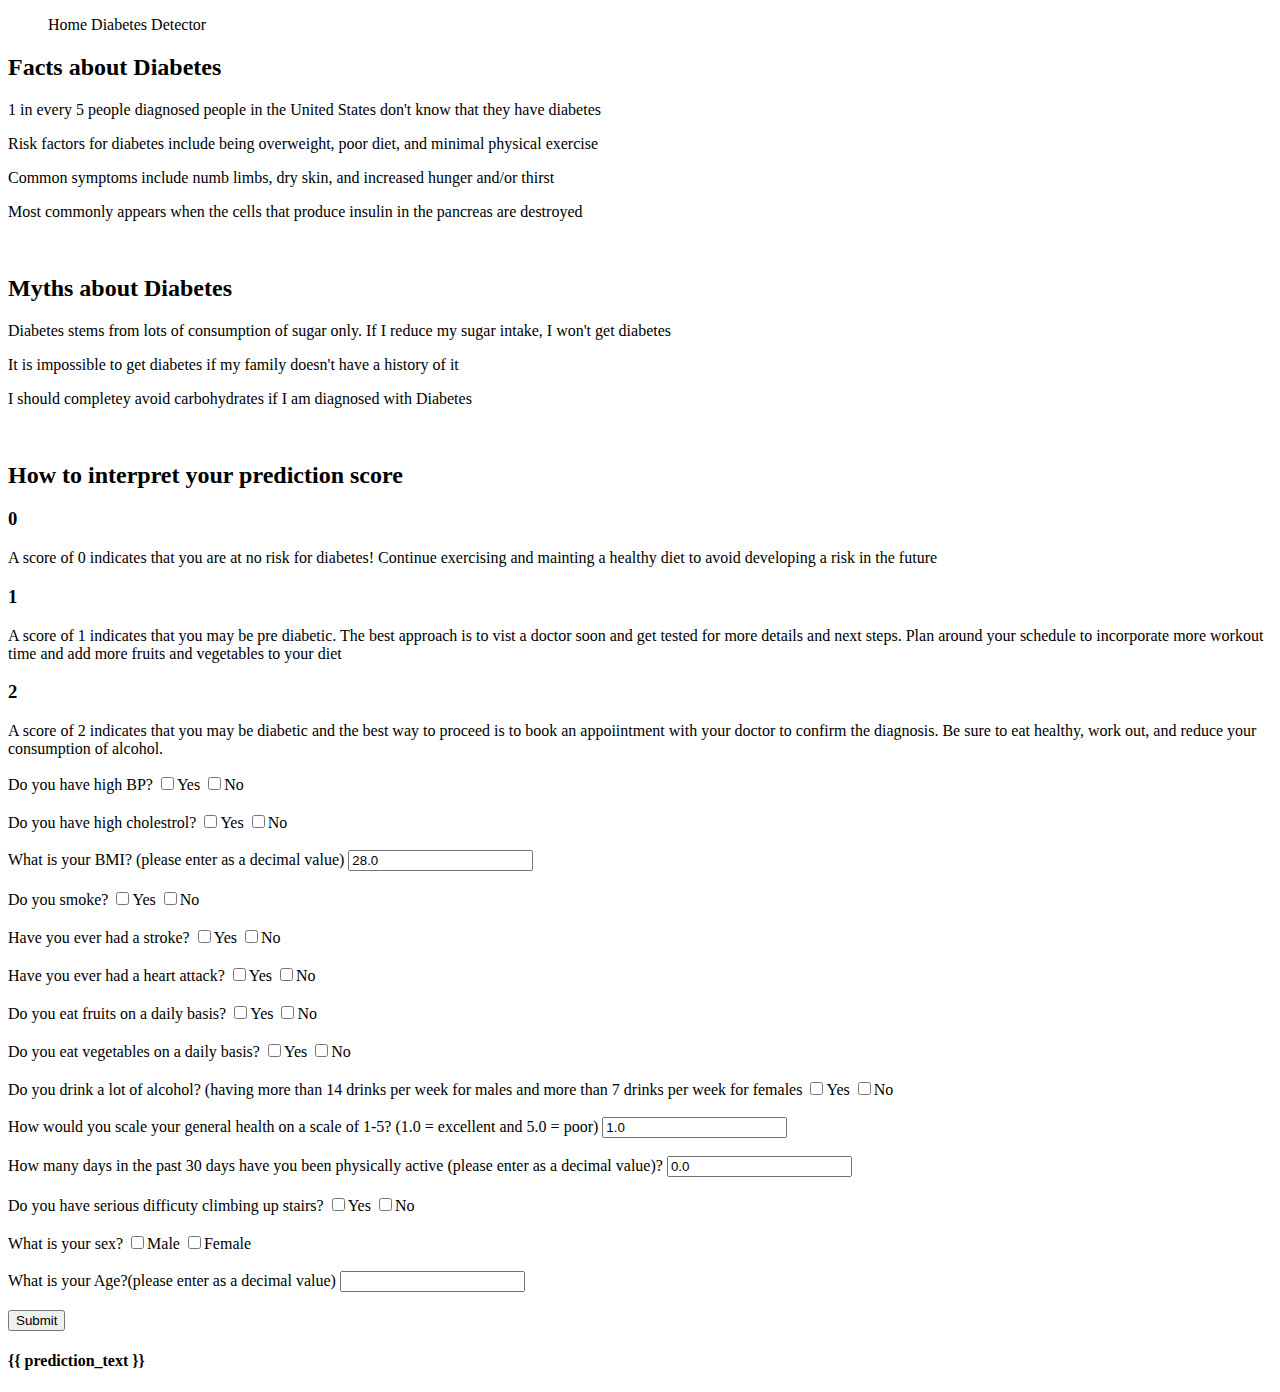
==== templates/index.html @ ceee8018 "Create index.html" ====
<!DOCTYPE html>
<html>
<head>
    <meta name="description" content="Our first page">
    <meta name="keywords" content="html tutorial template">
    <link href = "/Users/renusree/Desktop/DubHacksVersion3/templates/index.css" rel = "stylesheet" >
    <script src = "script.js" defer></script>
</head>
<body>
    <ul class = "tabs">
        <l1 data-tab-target="#Home" class ="active tab">Home</l1>
        <l1 data-tab-target="#user-information" class ="tab">Diabetes Detector</l1>
    </ul>
    <div class = "tab-content">
        <div id="Home" data-tab-content class="active">
            <h2> Facts about Diabetes </h2>
            <p> 1 in every 5 people diagnosed people in the United States don't know that they have diabetes </p>
            <p> Risk factors for diabetes include being overweight, poor diet, and minimal physical exercise</p>
            <p> Common symptoms include numb limbs, dry skin, and increased hunger and/or thirst</p>
            <p> Most commonly appears when the cells that produce insulin in the pancreas are destroyed</p>
            <br>
            <h2> Myths about Diabetes</h2>
            <p> Diabetes stems from lots of consumption of sugar only. If I reduce my sugar intake, I won't get diabetes</p>
            <p> It is impossible to get diabetes if my family doesn't have a history of it</p>
            <p> I should completey avoid carbohydrates if I am diagnosed with Diabetes</p>
            <br>
            <h2>How to interpret your prediction score</h2>
            <h3>0</h3>
            <p> A score of 0 indicates that you are at no risk for diabetes! Continue exercising and mainting a healthy
                diet to avoid developing a risk in the future 
            </p>
            <h3>1</h3>
            <p> A score of 1 indicates that you may be pre diabetic. The best approach is to vist a doctor soon and get tested
                for more details and next steps. Plan around your schedule to incorporate more workout time and 
                add more fruits and vegetables to your diet </p>
            <h3>2</h3>
            <p> A score of 2 indicates that you may be diabetic and the best way to proceed is to book an appoiintment 
                with your doctor to confirm the diagnosis. Be sure to eat healthy, work out, and reduce your consumption
                of alcohol. 
            </p>
        </div>
        <div id="user-information" data-tab-content>  
            <form class = "sub-form" action='/predict' method = "POST">
            
                <label className="label">Do you have high BP?</label>
                <!--<input className="input-box" type="text" name="pass" value = 0.0 required /> -->
                <input type="checkbox" name="check" id="GFG" value="1.0">Yes
                <input type="checkbox" name="check" id="GFG" value="0.0">No <br> <br>
            
  
              
                <label className="label">Do you have high cholestrol?</label>
                <input type="checkbox" name="check" id="GFG" value="1.0">Yes
                <input type="checkbox" name="check" id="GFG" value="0.0">No <br> <br>
             
  
              
                <label className="label">What is your BMI? (please enter as a decimal value)</label>
                <input className="input-box" type="text" name="pass3" value=28.0 required /> <br> <br>
              
  
              
                <label className="label">Do you smoke?</label>
                <input type="checkbox" name="check" id="GFG" value="1.0">Yes
                <input type="checkbox" name="check" id="GFG" value="0.0">No <br> <br>
              
  
            
                <label className="label">Have you ever had a stroke?</label>
                <input type="checkbox" name="check" id="GFG" value="1.0">Yes
                <input type="checkbox" name="check" id="GFG" value="0.0">No <br> <br>
             

                <label className="label">Have you ever had a heart attack?</label>
                <input type="checkbox" name="check" id="GFG" value="1.0">Yes
                <input type="checkbox" name="check" id="GFG" value="0.0">No <br> <br>
              
  
              
                <label className="label">Do you eat fruits on a daily basis?</label>
                <input type="checkbox" name="check" id="GFG" value="1.0">Yes
                <input type="checkbox" name="check" id="GFG" value="0.0">No <br> <br>
              
  
             
                <label className="label">Do you eat vegetables on a daily basis?</label>
                <input type="checkbox" name="check" id="GFG" value="1.0">Yes
                <input type="checkbox" name="check" id="GFG" value="0.0">No <br> <br>
              
  
           
                <label className="label">Do you drink a lot of alcohol? (having more than 14 drinks per week for males and 
                    more than 7 drinks per week for females
                </label>
                <input type="checkbox" name="check" id="GFG" value="1.0">Yes
                <input type="checkbox" name="check" id="GFG" value="0.0">No <br> <br>
             
  
              
                <label className="label">How would you scale your general health on a scale of 1-5? (1.0 = excellent and 5.0 = poor)</label>
                <input className="input-box" type="text" name="pass10" value=1.0 required /> <br> <br>
              
  
              
                <label className="label">How many days in the past 30 days have you been physically active (please enter as a decimal value)?</label>
                <input className="input-box" type="text" name="pass11" value=0.0 required /> <br> <br>
              
  
              
                <label className="label">Do you have serious difficuty climbing up stairs?</label>
                <input type="checkbox" name="check" id="GFG" value="1.0">Yes
                <input type="checkbox" name="check" id="GFG" value="0.0">No <br> <br>
              
  
              
                <label className="label">What is your sex? </label>
                <input type="checkbox" name="check" id="GFG" value="1.0">Male 
                <input type="checkbox" name="check" id="GFG" value="0.0">Female <br> <br>
             
             
                <label className="label">What is your Age?(please enter as a decimal value)</label>
                <input className="input-box" type="text" name="pass14" required /> <br> <br>
             
  
              
                <button type="submit" className = "button" >Submit</button>
              
            </form>
            <h4>{{ prediction_text }}</h4>
        </div>
    </div>
</body>
</html>
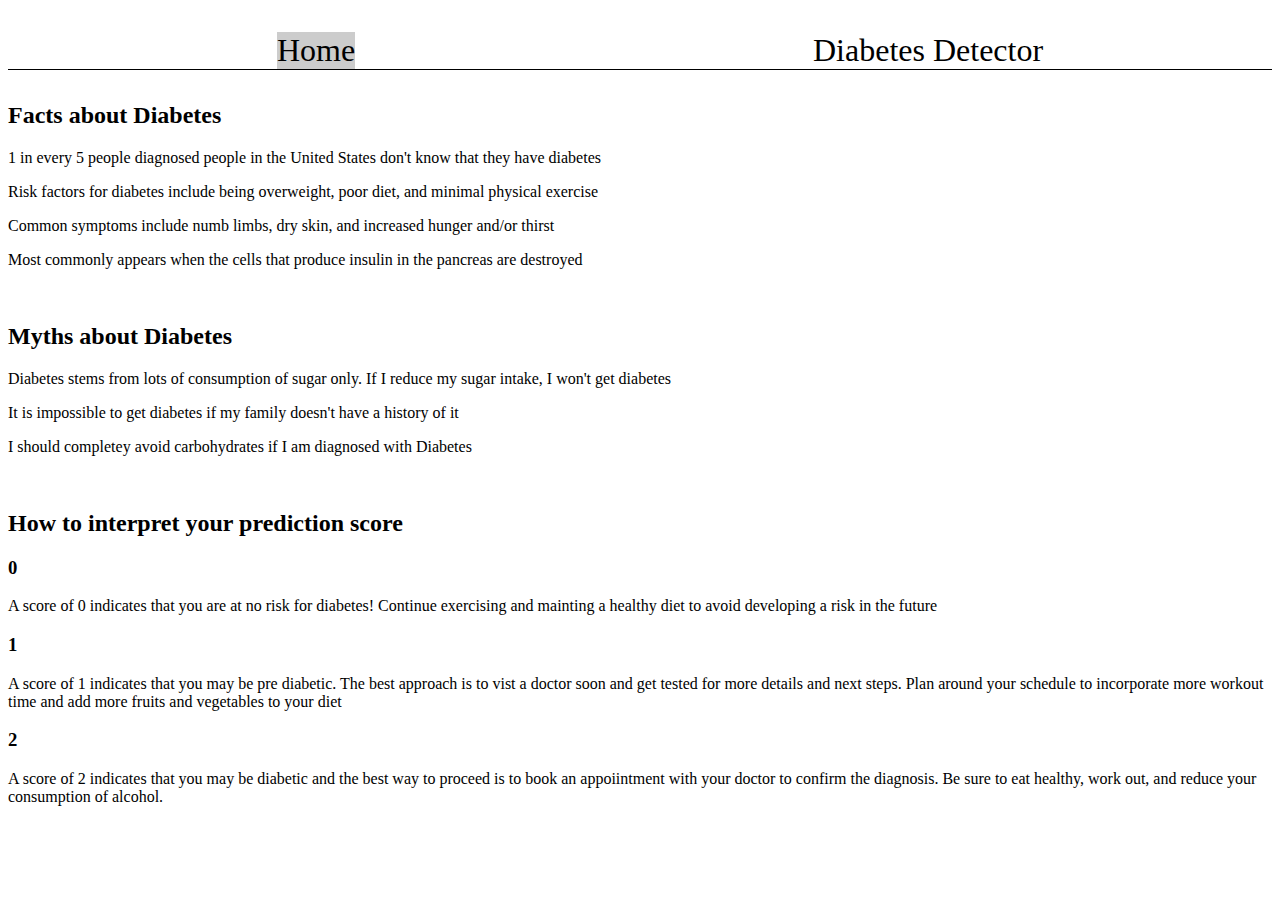
==== commit a00b8fa0: "Update index.html" ====
--- a/templates/index.html
+++ b/templates/index.html
@@ -1,12 +1,14 @@
 <!DOCTYPE html>
 <html>
-<head>
+    <head>
     <meta name="description" content="Our first page">
     <meta name="keywords" content="html tutorial template">
-    <link href = "/Users/renusree/Desktop/DubHacksVersion3/templates/index.css" rel = "stylesheet" >
-    <script src = "script.js" defer></script>
-</head>
-<body>
+    
+    
+    
+    
+    </head>
+    <body>
     <ul class = "tabs">
         <l1 data-tab-target="#Home" class ="active tab">Home</l1>
         <l1 data-tab-target="#user-information" class ="tab">Diabetes Detector</l1>
@@ -40,86 +42,79 @@
             </p>
         </div>
         <div id="user-information" data-tab-content>  
+            <p>Enter 1.0 for Yes and 0.0 for No</p>
+            <p>Enter 1.0 for Male and 0.0 for Female</p>
             <form class = "sub-form" action='/predict' method = "POST">
             
                 <label className="label">Do you have high BP?</label>
                 <!--<input className="input-box" type="text" name="pass" value = 0.0 required /> -->
                 <input type="checkbox" name="check" id="GFG" value="1.0">Yes
-                <input type="checkbox" name="check" id="GFG" value="0.0">No <br> <br>
+                <input type="checkbox" name="check" id="GFG" value="0.0">No<br>
             
   
               
                 <label className="label">Do you have high cholestrol?</label>
-                <input type="checkbox" name="check" id="GFG" value="1.0">Yes
-                <input type="checkbox" name="check" id="GFG" value="0.0">No <br> <br>
-             
-  
-              
-                <label className="label">What is your BMI? (please enter as a decimal value)</label>
-                <input className="input-box" type="text" name="pass3" value=28.0 required /> <br> <br>
+                <input className="input-box" type="text" name="pass2" value = 0.0 required /> <br>
+             
+  
+              
+                <label className="label">What is your BMI?</label>
+                <input className="input-box" type="text" name="pass3" value=28.0 required /> <br>
               
   
               
                 <label className="label">Do you smoke?</label>
-                <input type="checkbox" name="check" id="GFG" value="1.0">Yes
-                <input type="checkbox" name="check" id="GFG" value="0.0">No <br> <br>
+                <input className="input-box" type="text" name="pass4" value=0.0 required /> <br>
               
   
             
                 <label className="label">Have you ever had a stroke?</label>
-                <input type="checkbox" name="check" id="GFG" value="1.0">Yes
-                <input type="checkbox" name="check" id="GFG" value="0.0">No <br> <br>
+                <input className="input-box" type="text" name="pass5" value=0.0  required /> <br>
              
 
                 <label className="label">Have you ever had a heart attack?</label>
-                <input type="checkbox" name="check" id="GFG" value="1.0">Yes
-                <input type="checkbox" name="check" id="GFG" value="0.0">No <br> <br>
+                <input className="input-box" type="text" name="pass6" value=0.0 required /> <br>
               
   
               
                 <label className="label">Do you eat fruits on a daily basis?</label>
-                <input type="checkbox" name="check" id="GFG" value="1.0">Yes
-                <input type="checkbox" name="check" id="GFG" value="0.0">No <br> <br>
+                <input className="input-box" type="text" name="pass7" value=0.0 required /> <br>
               
   
              
                 <label className="label">Do you eat vegetables on a daily basis?</label>
-                <input type="checkbox" name="check" id="GFG" value="1.0">Yes
-                <input type="checkbox" name="check" id="GFG" value="0.0">No <br> <br>
+                <input className="input-box" type="text" name="pass8" value=0.0 required /> <br>
               
   
            
-                <label className="label">Do you drink a lot of alcohol? (having more than 14 drinks per week for males and 
-                    more than 7 drinks per week for females
+                <label className="label">Do you drink a lot of alcohol? (having more than 14 driinks per week for males and 
+                    more thann 7 drinks per week for females
                 </label>
-                <input type="checkbox" name="check" id="GFG" value="1.0">Yes
-                <input type="checkbox" name="check" id="GFG" value="0.0">No <br> <br>
-             
-  
-              
-                <label className="label">How would you scale your general health on a scale of 1-5? (1.0 = excellent and 5.0 = poor)</label>
-                <input className="input-box" type="text" name="pass10" value=1.0 required /> <br> <br>
-              
-  
-              
-                <label className="label">How many days in the past 30 days have you been physically active (please enter as a decimal value)?</label>
-                <input className="input-box" type="text" name="pass11" value=0.0 required /> <br> <br>
-              
-  
-              
-                <label className="label">Do you have serious difficuty climbing up stairs?</label>
-                <input type="checkbox" name="check" id="GFG" value="1.0">Yes
-                <input type="checkbox" name="check" id="GFG" value="0.0">No <br> <br>
-              
-  
-              
-                <label className="label">What is your sex? </label>
-                <input type="checkbox" name="check" id="GFG" value="1.0">Male 
-                <input type="checkbox" name="check" id="GFG" value="0.0">Female <br> <br>
-             
-             
-                <label className="label">What is your Age?(please enter as a decimal value)</label>
-                <input className="input-box" type="text" name="pass14" required /> <br> <br>
+                <input className="input-box" type="text" name="pass9" value=0.0 required /> <br>
+             
+  
+              
+                <label className="label">How would you scale your general health on a scale of 1-5? (1 = excellent and 5 = poor)</label>
+                <input className="input-box" type="text" name="pass10" value=22.0 required /> <br>
+              
+  
+              
+                <label className="label">How many days in the past 30 days have you been physically active</label>
+                <input className="input-box" type="text" name="pass11" value=0.0 required /> <br>
+              
+  
+              
+                <label className="label">Do you have serious difficuty climbing up stairs</label>
+                <input className="input-box" type="text" name="pass12" value=0.0 required /> <br>
+              
+  
+              
+                <label className="label">What is your sex</label>
+                <input className="input-box" type="text" name="pass13" value=0.0 required /> <br>
+             
+             
+                <label className="label">What is your Age</label>
+                <input className="input-box" type="text" name="pass14" required /> <br>
              
   
               
@@ -129,5 +124,78 @@
             <h4>{{ prediction_text }}</h4>
         </div>
     </div>
-</body>
+    
+    <style>
+        body {
+            padding: 0;
+            background-color: white
+          }
+          
+          .label {
+            font-size: large;
+            display: flex;
+          }
+          
+          .sub-form {
+            max-width: 500px;
+            margin: 2rem auto;
+            border: 2px solid rosybrown;
+            padding: 2rem;
+          }
+          
+          label {
+            font-size: large;
+            font-family: Verdana, Geneva, Tahoma, sans-serif;
+          }
+          
+          [data-tab-content] {
+            display: none;
+          }
+          
+          .active[data-tab-content] {
+            display: block;
+          }
+          
+          .tabs {
+            display: flex;
+            justify-content: space-around;
+            list-style-type: none;
+            font-size: xx-large;
+            border-bottom: 1px solid black;
+          }
+          
+          .tab {
+            cursor: pointer;
+          }
+          
+          .tab:hover {
+            background-color: #aaa;
+          }
+          
+          .tab.active {
+            background-color: #ccc;
+          }
+          
+          .num {
+              text-align: center;
+          }
+        </style>
+        <script >
+            const tabs = document.querySelectorAll('[data-tab-target]')
+const tabContents = document.querySelectorAll('[data-tab-content]')
+tabs.forEach(tab => {
+    tab.addEventListener('click', () => {
+        const target = document.querySelector(tab.dataset.tabTarget)
+        tabContents.forEach(tabContent => {
+            tabContent.classList.remove('active')
+        })
+    tabs.forEach(tab => {tab.classList.remove('active')
+    })
+    tab.classList.add('active')
+    target.classList.add('active')
+    })
+})    
+        </script>
+    </body>
+
 </html>
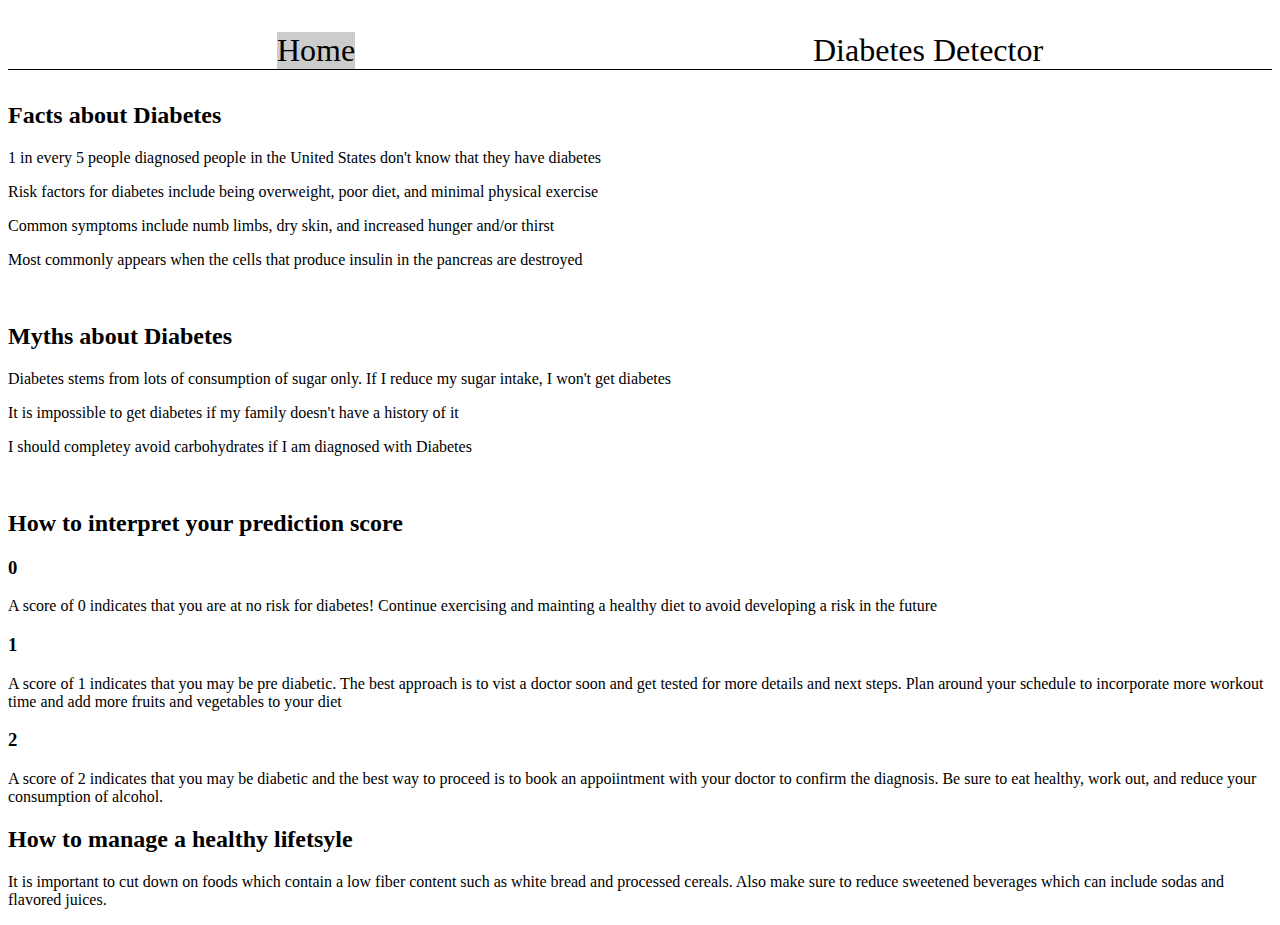
==== commit eac3413e: "Update index.html" ====
--- a/templates/index.html
+++ b/templates/index.html
@@ -40,6 +40,9 @@
                 with your doctor to confirm the diagnosis. Be sure to eat healthy, work out, and reduce your consumption
                 of alcohol. 
             </p>
+            <h2> How to manage a healthy lifetsyle </h2>
+            <p> It is important to cut down on foods which contain a low fiber content such as white bread and processed cereals. Also make sure to reduce
+                sweetened beverages which can include sodas and flavored juices. </p>
         </div>
         <div id="user-information" data-tab-content>  
             <p>Enter 1.0 for Yes and 0.0 for No</p>
@@ -121,6 +124,7 @@
                 <button type="submit" className = "button" >Submit</button>
               
             </form>
+            <h4> Your risk for diabetes is... />
             <h4>{{ prediction_text }}</h4>
         </div>
     </div>
